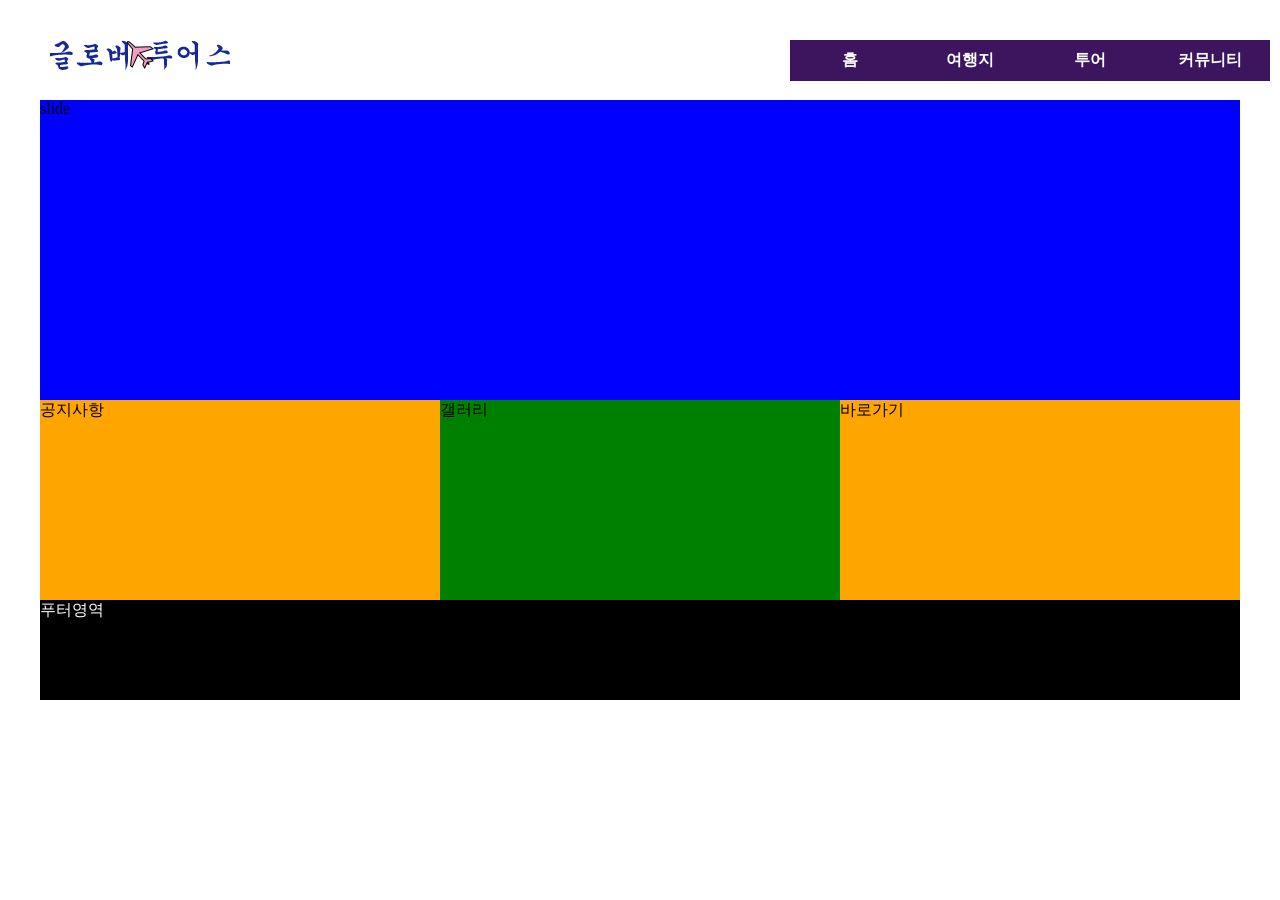
==== Chapter1/imdex.html @ aa57c884 "와이어프레임과 header부분" ====
<!DOCTYPE html>
<html lang="en">
<head>
    <meta charset="UTF-8">
    <meta name="viewport" content="width=device-width, initial-scale=1.0">
    <title>글로벌투어스</title>
    <link href = "css/style.css" rel = "stylesheet">
    <script src = "js/jquery-1.12.3.js"></script>
    <script src = "js/script.js"></script>
</head>
<body>
    <div class = "wrap">
        <div class = "inner">
            <header>
                <h1>
                    <a href = "#">
                        <img src = "images/logo.png" alt = "글로버투어스">
                    </a>
                </h1>
                <nav>
                    <ul>
                        <li><a href = "#">홈</a>
                            <ul class = "sub">
                                <li><a href = "#">회사소개</a></li>
                                <li><a href = "#">CEO인사말</a></li>
                                <li><a href = "#">회사비전</a></li>
                                <li><a href = "#">오시는길</a></li>
                            </ul>
                        </li>                                        
                        <li><a href = "#">여행지</a>
                            <ul class = "sub">
                                <li><a href = "#">아시아</a></li>
                                <li><a href = "#">유럽</a></li>
                                <li><a href = "#">북미</a></li>
                                <li><a href = "#">기타지역</a></li>
                            </ul>
                        </li>
                        <li><a href = "#">투어</a>
                            <ul class = "sub">
                                <li><a href = "#">패키지</a></li>
                                <li><a href = "#">맞춤형</a></li>
                                <li><a href = "#">테마</a></li>
                                <li><a href = "#">당일치기</a></li>
                            </ul>
                        <li><a href = "#">커뮤니티</a>
                            <ul class = "sub">
                                <li><a href = "#">이용후기</a></li>
                                <li><a href = "#">갤러리</a></li>
                                <li><a href = "#">문의하기</a></li>
                            </ul>
                        </li>
                    </ul>
                </nav>
            </header>
            <section class = "slide">
                slide
            </section>
            <div class = "contents">
                <article class = "notice">
                    공지사항
                </article>
                <article class = "gall">
                    갤러리
                </article>
                <article class = "go">
                    바로가기
                </article>
            </div>
            <footer>
                푸터영역
            </footer>
        </div>
    </div>
    
</body>
</html>
---- Chapter1/css/style.css ----
@charset "utf-8";
*{
    margin:0;
    padding:0;
    box-sizing:border-box;
}
li{
    list-style: none;
}
a{
    text-decoration: none;
    max-width: 100%;
}
button{
    cursor:pointer;
}
body{
    background: white;
    color:black;
}
.inner{
    width: 1200px;
    margin:auto;
}
header{
    height:100px;
    background-color: #fff;
    padding-top: 35px;
    padding-left: 10px;
}
nav{
    position: absolute;
    top: 40px;
    right: 10px;
    z-index: 10;
    text-decoration: none;
    
    
}
nav>ul{
    display: flex;
}
nav>ul>li>a{
    display: block;
    width:120px;
    text-align: center;
    font-weight: bold;
    padding:10px;
    background-color: #3d155f;
    color:white;
}
nav>ul>li:hover>a{
    background-color: #f96167;
}
.sub li a{
    display: block;
    background-color: #fff;
    padding:5px;
    text-align: center;
    font-size:14px;
}
.sub li a:hover{
    background:#3d155f;
    color:#fff;
}
.sub{
    display: none;
}
.slide{
    height:300px;
    background-color: blue;
}
.contents{
    height:200px;
    display:flex;
    background-color: orange;
}
.contents article{
    width:400px;
}
.contents .gall{
    background-color: green;
}
footer{
    height:100px;
    background-color: black;
    color:white;
}
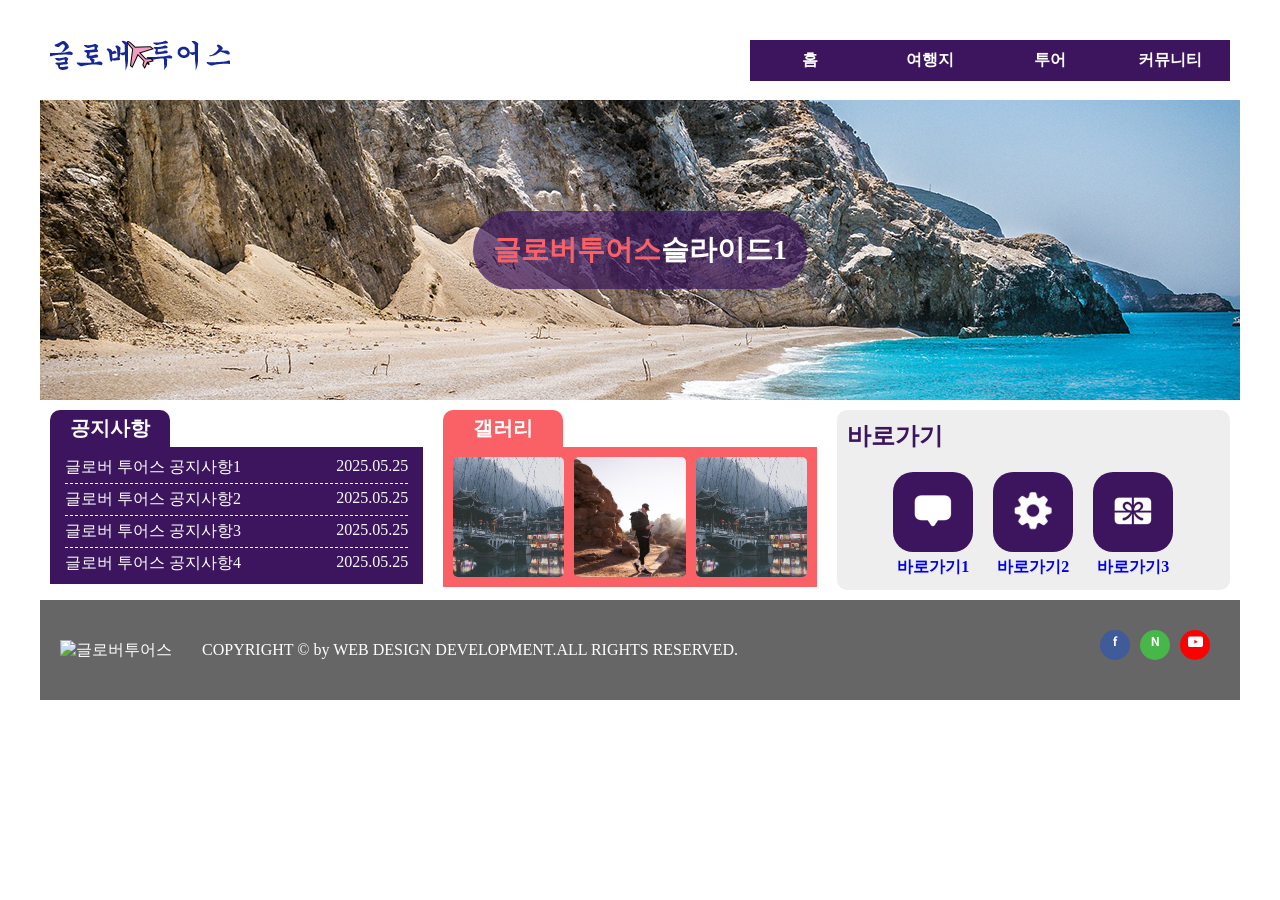
==== commit df62fdec: "챕터별 와이어프레임" ====
--- a/Chapter1/imdex.html
+++ b/Chapter1/imdex.html
@@ -42,6 +42,7 @@
                                 <li><a href = "#">테마</a></li>
                                 <li><a href = "#">당일치기</a></li>
                             </ul>
+                        </li>
                         <li><a href = "#">커뮤니티</a>
                             <ul class = "sub">
                                 <li><a href = "#">이용후기</a></li>
@@ -53,22 +54,137 @@
                 </nav>
             </header>
             <section class = "slide">
-                slide
+                <ul>
+                    <li class ="s1">
+                        <a href = "#">
+                            <h2><span>글로버투어스</span>슬라이드1</h2>
+                        </a>
+                    </li>
+                    <li class = "s2">
+                        <a href = "#">
+                            <h2><span>글로버투어스</span>슬라이드2</h2>
+                        </a>
+                    <li class = "s3">
+                        <a href = "#">
+                            <h2><span>글로버투어스</span>슬라이드3</h2>
+                        </a>
+                    </li>
+                </ul>
             </section>
             <div class = "contents">
                 <article class = "notice">
-                    공지사항
+                    <h2>공지사항</h2>
+                    <ul>
+                        <li>
+                            <a href = "#" class = "pop">
+                                <p>글로버 투어스 공지사항1</p>
+                                <span class = "date">2025.05.25</span>
+                            </a>
+                        </li>
+                        <li>
+                            <a href = "#">
+                                <p>글로버 투어스 공지사항2</p>
+                                <span class = "date">2025.05.25</span>
+                            </a>
+                        </li>
+                        <li>
+                            <a href = "#">
+                                <p>글로버 투어스 공지사항3</p>
+                                <span class = "date">2025.05.25</span>
+                            </a>
+                        </li>
+                        <li>
+                            <a href = "#">
+                                <p>글로버 투어스 공지사항4</p>
+                                <span class = "date">2025.05.25</span>
+                            </a>
+                        </li>
+                    </ul>
                 </article>
                 <article class = "gall">
-                    갤러리
+                    <h2>갤러리</h2>
+                    <ul>
+                        <li>
+                            <a href="#">
+                                <img src = "images/g1.jpg" alt = "갤러리 후기1">
+                            </a>
+                        </li>                        
+                        <li>
+                            <a href="#">
+                                <img src = "images/g2.jpg" alt = "갤러리 후기2">
+                            </a>
+                        </li>                        
+                        <li>
+                            <a href="#">
+                                <img src = "images/g1.jpg" alt = "갤러리 후기3">
+                            </a>
+                        </li>
+                    </ul>
                 </article>
                 <article class = "go">
-                    바로가기
+                    <h2>바로가기</h2>
+                    <ul>            
+                        <li>
+                            <a href = "#">
+                                <p><img src = "images/icon01.png" alt="바로가기2"></p>
+                                <span>바로가기1</span>
+                            </a>
+                        </li>
+                        <li>
+                            <a href = "#">
+                                <p><img src = "images/icon02.png" alt="바로가기2"></p>
+                                <span>바로가기2</span>
+                            </a>
+                        </li>
+                        <li>
+                            <a href = "#">
+                                <p><img src = "images/icon03.png" alt="바로가기2"></p>
+                                <span>바로가기3</span>
+                            </a>
+                        </li>
+
+                    </ul>
                 </article>
             </div>
             <footer>
-                푸터영역
+                <p class = "flogo">
+                    <img src = "images/flogo.png" alt="글로버투어스">
+                </p>
+                <ul class = "fsns">
+                    <li>
+                        <a href = "#">
+                            <img src = "images/sns1.png" alt = "facebook">
+                        </a>
+                    </li>
+                    <li>
+                        <a href = "#">
+                            <img src = "images/sns2.png" alt = "naver">
+                        </a>
+                    </li>
+                    <li>
+                        <a href = "#">
+                            <img src = "images/sns3.png" alt = "instagram">
+                        </a>
+                    </li>
+                </ul>
+                <p class = "fcopy">
+                    COPYRIGHT &copy; by WEB DESIGN DEVELOPMENT.ALL RIGHTS RESERVED.
+                </p>
             </footer>
+        </div>
+        <div class = "popup">
+            <h2>글로버투어스 공지사항1</h2>
+            <p class = "img">
+                <img src = "images/pop.jpg" alt="팝업 이미지 설명">
+            </p>
+            <p class = "text">
+                글로버투어스 공지사항<br>
+                팝업창 내용<br>
+                <strong>강조하고 싶은 부분</strong>
+            </p>
+            <p class = "close">
+                <button>CLOSE X</button>
+            </p>
         </div>
     </div>
     
--- a/Chapter1/css/style.css
+++ b/Chapter1/css/style.css
@@ -23,6 +23,7 @@
     margin:auto;
 }
 header{
+    position:relative;
     height:100px;
     background-color: #fff;
     padding-top: 35px;
@@ -33,9 +34,7 @@
     top: 40px;
     right: 10px;
     z-index: 10;
-    text-decoration: none;
-    
-    
+    text-decoration: none; 
 }
 nav>ul{
     display: flex;
@@ -68,21 +67,238 @@
 }
 .slide{
     height:300px;
-    background-color: blue;
+    overflow:hidden;
+}
+.slide ul{
+    width:3600px;
+    height:300px;
+    display:flex;
+}
+.slide ul li {
+    position:relative;
+    width: 1200px;
+    height: 300px;
+}
+.slide ul li h2 {
+    background-color: rgba(61,25,95,0.7);
+    position:absolute;
+    top:50%;
+    left:50%;
+    transform: translate(-50%,-50%);
+    padding:20px;
+    border-radius: 50px;
+    font-size:28px;
+    color:#fff;
+}
+.slide ul li h2 span{
+    color:#f96167;
+}
+.slide ul li a {
+    display:block;
+    height: 100%;
+}
+.slide ul li.s1{
+    background: url(../images/s1.jpg) no-repeat center/cover;
+}
+.slide ul li.s2{
+    background: url(../images/s2.jpg) no-repeat center/cover;
+}
+.slide ul li.s3{
+    background: url(../images/s3.jpg) no-repeat center/cover;
 }
 .contents{
     height:200px;
     display:flex;
-    background-color: orange;
+}
+.contents .notice {
+    padding:10px;
+}
+.notice h2{
+    background: #3d155f;
+    color:#fff;
+    border-radius:10px 10px 0 0;
+    width:120px;
+    text-align:center;
+    padding:5px 0;
+    font-size:20px;
+}
+.notice ul{
+    background:#3d155f;
+    padding:5px 15px;
+}
+.notice ul li {
+    border-bottom:1px dashed #fff;
+}
+.notice ul li:last-child{
+    border-bottom:none;
+}
+.notice ul li a {
+    display:block;
+    padding:5px 0;
+    position:relative;
+    color:#fff;
+}
+.notice ul li p{
+    width:260px;
+    white-space:nowrap;
+    overflow: hidden;
+    text-overflow: ellipsis;
+}
+.notice ul li span{
+    position:absolute;
+    right:0;
+    top:5px;
 }
 .contents article{
     width:400px;
 }
 .contents .gall{
-    background-color: green;
-}
+    padding : 10px;
+}
+.gall h2{
+    background-color: #f96167;
+    color:#fff;
+    border-radius: 10px 10px 0 0;
+    width:120px;
+    text-align: center;
+    padding: 5px 0;
+    font-size:20px;
+}
+.gall ul{
+    display:flex;
+    background-color: #f96167;
+    padding:10px;
+    gap:10px;
+    justify-content: space-between;
+}
+.gall ul li {
+    flex : 1;
+}
+.gall ul li img{
+    width:100%;
+    height:120px;
+    object-fit: cover;
+    display:block;
+    border-radius: 5px;
+}
+.gall ul li:hover{
+    opacity:0.7;
+}
+.contents .go{
+    margin: 10px;
+    border-radius: 10px;
+    background-color: #eee;
+    padding:10px;
+}
+.go h2{
+    color:#3d155f;
+    margin-bottom: 20px;
+}
+.go ul{
+    display:flex;
+    justify-content: center;
+    gap:20px;
+}
+.go ul li {
+    text-align: center;
+}
+.go ul li a{
+    display: block;
+    height: 100%;
+}
+.go ul li p {
+    width:80px;
+    height:80px;
+    background-color: #3d155f;
+    padding-top:20px;
+    border-radius:20px;
+    margin-bottom:5px;
+}
+.go ul li span {
+    font-weight: bold;
+}
+
 footer{
+    position:relative;
     height:100px;
-    background-color: black;
-    color:white;
-}
+    background-color: #666;
+    color:#fff;
+    padding-left:20px;
+    display:flex;
+    gap:30px;
+    align-items: center;
+}
+.fsns{
+    position:absolute;
+    display: flex;
+    gap: 10px;
+    top: 30px;
+    right: 30px;
+    
+}
+.fsns li a{
+    display: block;
+    width:30px;
+    height: 30px;
+    background-color: #fff;
+    border-radius: 50%;
+    text-align:center;
+    padding-top:3px;
+}
+.fsns li:nth-child(1) a{
+    background-color: #3f5b9a;
+}
+.fsns li:nth-child(2) a{
+    background-color: #47b749;
+}
+.fsns li:nth-child(3) a{
+    background-color: red;
+}
+.popup {
+    position: absolute;
+    width: 500px;
+    top: 50%;
+    left: 50%;
+    transform: translate(-50%,-50%);
+    background-color: #fff;
+    text-align: center;
+    padding: 20px;
+    border: 2px solid #f96197;
+    border-radius: 20px;
+    z-index: 9999;
+    display:none;
+}
+.popup img {
+    max-width: 100%;          
+    height: auto;             
+    display: block;           
+    margin: 0 auto;           
+    border-radius: 10px;      
+}
+
+.wrap{
+    position:relative;    
+}
+.inner{
+    width:1200px;
+    margin:auto;
+}
+.popup h2{
+    color:#f96167;
+    margin-bottom:20px;
+}
+.popup .text{
+    margin:20px 0;
+}
+.popup .close{
+    text-align: right;
+}
+.popup .close button{
+    background-color: #f96167;
+    border:0;
+    padding: 10px;
+    color:#fff;
+}
+.popup .close button:hover{
+    background-color: #3d155f;;
+}
